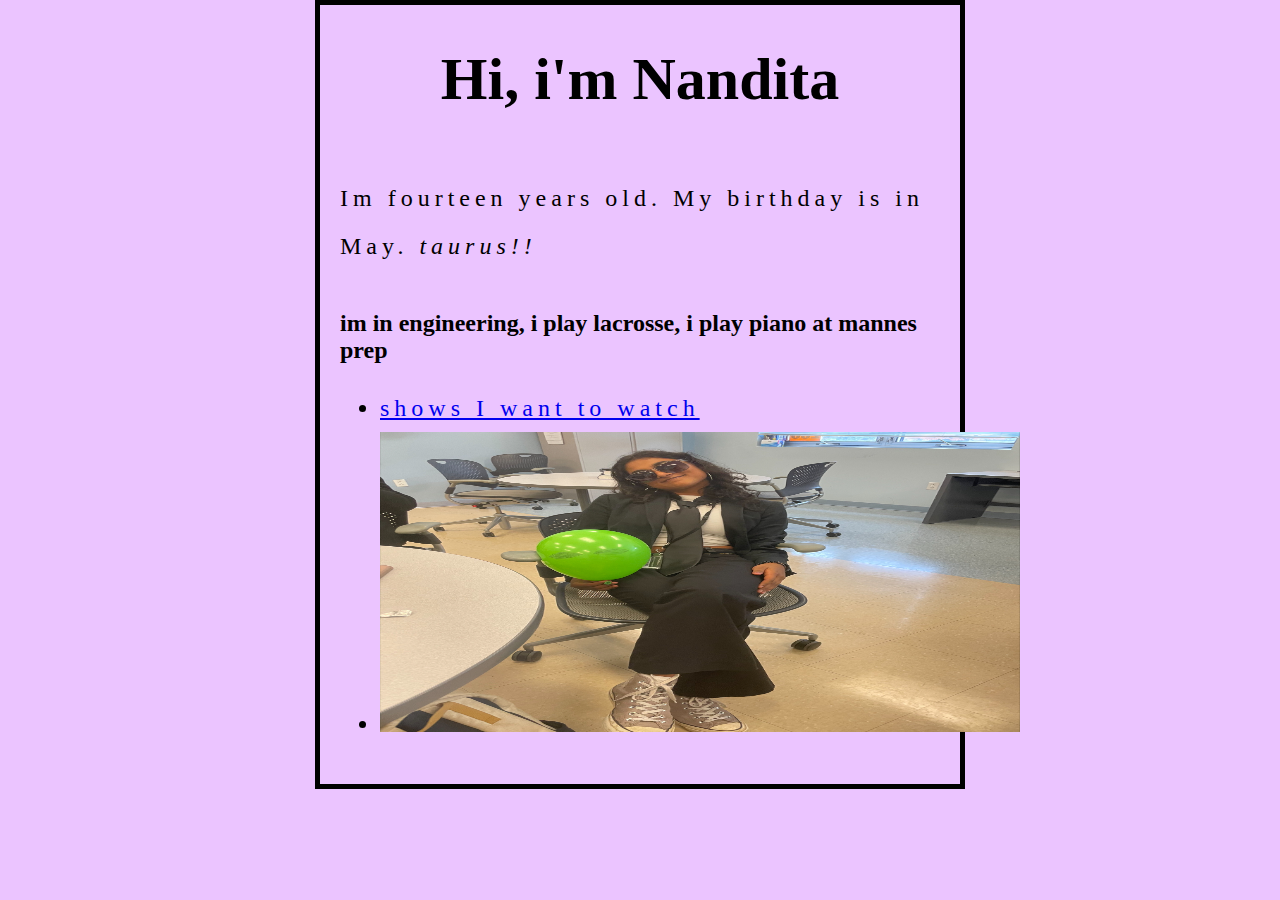
==== personal.website/stylepersonalwebpage/firstpage.html @ ef19b23c "more changes" ====
<!DOCTYPE html>
<html>
    <head>
        <title>My personal webpage</title>
    <meta charset="utf-8">
    <meta name="description"
          content="description of me">
    <link href = "styles/style.css" rel="stylesheet" type="text/css">
    </head>
    <body>
        <h1>Hi, i'm Nandita</h1>
        <p>Im fourteen years old. My birthday is in May. <em>taurus!!</em></p>
        <h2>im in engineering, i play lacrosse, i play piano at mannes prep</h2>
        <ul>
            <li><a href="secondpage.html">shows I want to watch </a></li>
            <li><img src="images/Image.jpeg"
                height="300"
                alt="woman in black"
                title="me on halloween"></li>
        </ul>

    </body>
</html>
---- personal.website/stylepersonalwebpage/styles/style.css ----
website-wide
html {
    background-color:rgba(50, 62, 150, 0.39);
    font-family: 'Open Sans', sans serif;
}

body {
    background-color:rgb(235, 196, 255);
    width: 600px;
    margin: 0 auto;
    border: 5px solid black;
    padding: 0 20px 20px 20px;

}
h1 {
    font-size:60px;
    text-align: center;
}
p {
    margin: 0;
    padding: 20px 0;
    font-size:24px;
    line-height:2;
    letter-spacing:5px;
}

li {
    font-size:24px;
    line-height:2;
    letter-spacing:5px;
}

.bold {
    font-weight: bold;
}
 
#plug {
    color: blueviolet;
}

p.bold {
    text-decoration: underline;
}
li.bold {
    font-style:italic;
}
img {
    width: 50vw;
    margin: 0 auto;
}
div{
    border: darkblue dotted 5px;
    padding: 20px;
    margin: 10px;
}
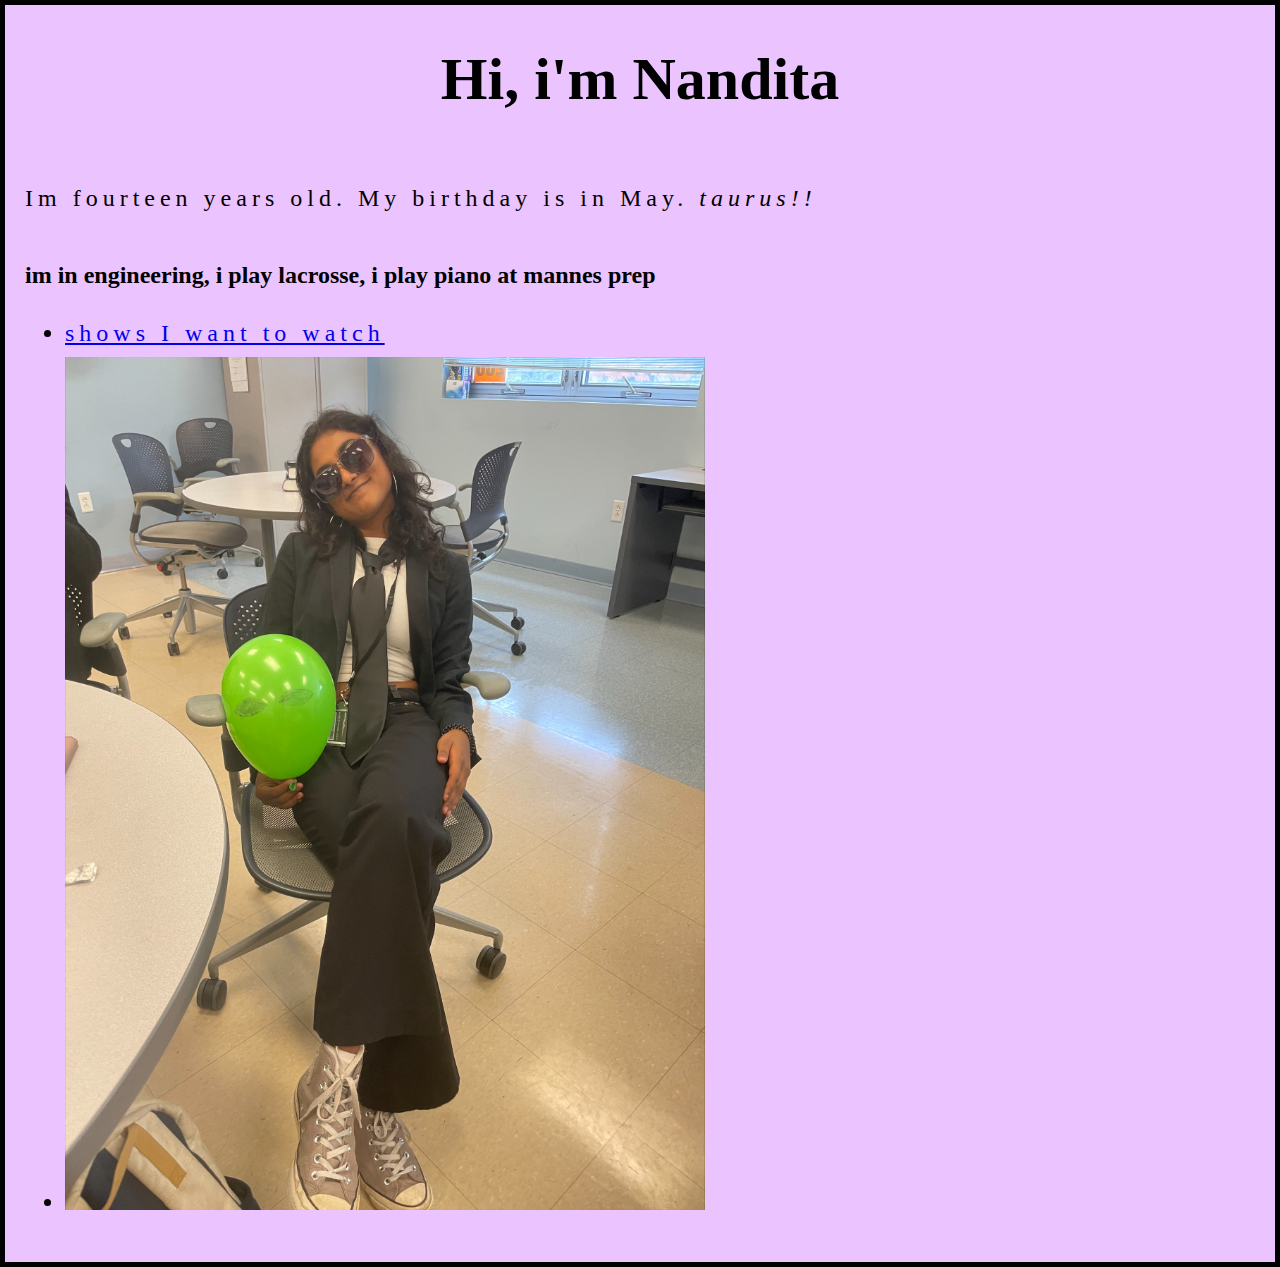
==== commit 5d796013: "images" ====
--- a/personal.website/stylepersonalwebpage/firstpage.html
+++ b/personal.website/stylepersonalwebpage/firstpage.html
@@ -14,7 +14,6 @@
         <ul>
             <li><a href="secondpage.html">shows I want to watch </a></li>
             <li><img src="images/Image.jpeg"
-                height="300"
                 alt="woman in black"
                 title="me on halloween"></li>
         </ul>
--- a/personal.website/stylepersonalwebpage/styles/style.css
+++ b/personal.website/stylepersonalwebpage/styles/style.css
@@ -7,7 +7,6 @@
 
 body {
     background-color:rgb(235, 196, 255);
-    width: 600px;
     margin: 0 auto;
     border: 5px solid black;
     padding: 0 20px 20px 20px;
